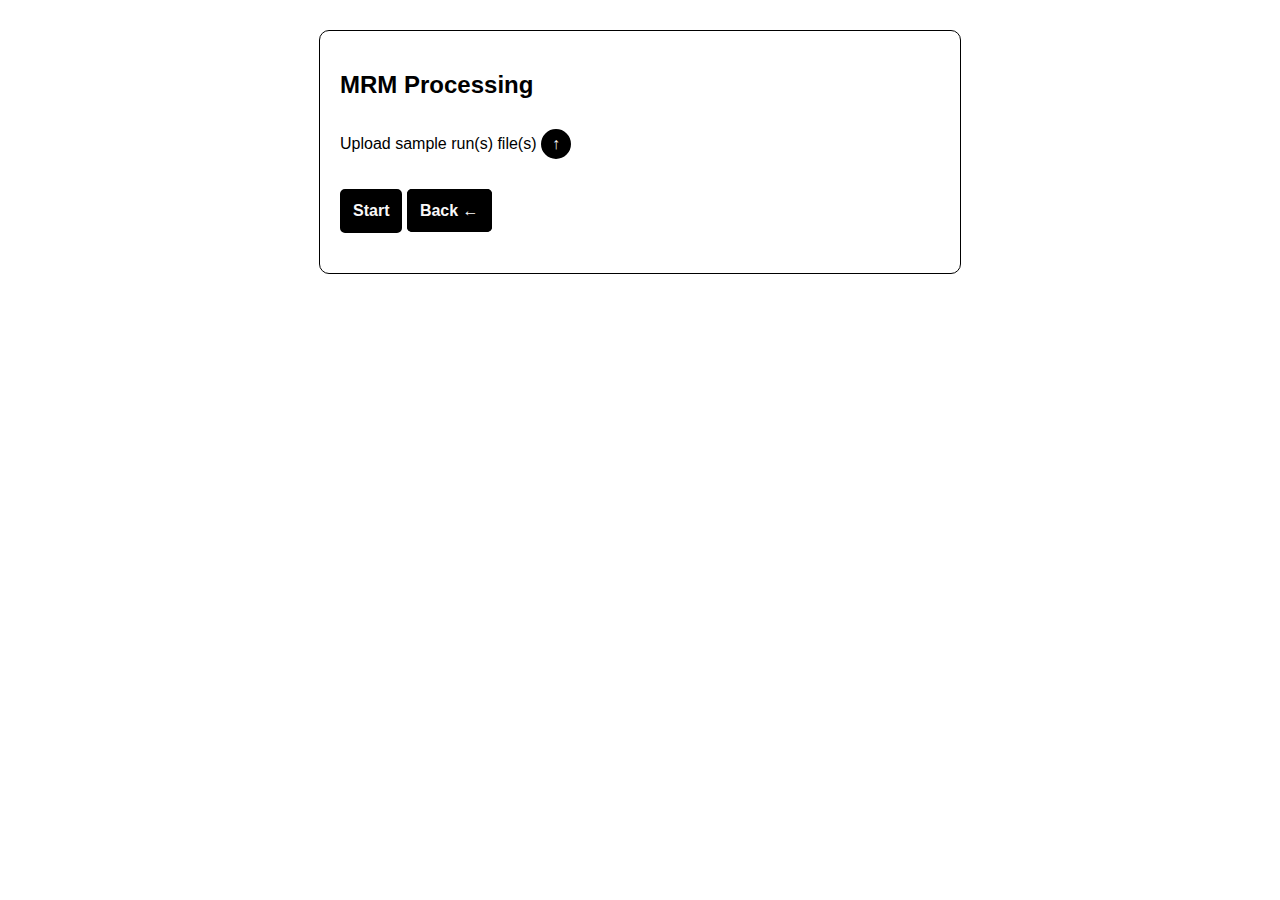
==== html/form1.html @ 6de308f2 "feat: it was created the initial structure of app ui" ====
<!DOCTYPE html>
<html lang="en">

<head>
    <meta charset="UTF-8">
    <meta name="viewport" content="width=device-width, initial-scale=1.0">
    <link rel="stylesheet" href="/css/style.css">
    <title>MRM-Processing</title>
</head>
<body>
    <main>
        <h2>MRM Processing</h2>
        <form class="form">
            <div class="row input">
                Upload sample run(s) file(s)
                <input type="file" id="samples" accept=".mzML" multiple>
                <button id="upload-files" class="rounded-btn">&uarr;</button>
                <span id="files-info"></span>
            </div>
            <div class="row">
                <button id="start" class="input"> Start </button>
                <a id="next" href="../index.html">Back &larr;</a>
            </div>
        </form>
        <div class="processing hidden">
            <div class="row">Log:</div>
            <div class="row" id="logger"> </div>
            <div class="row"> Processing<span id="indicator"></span> </div>
            <div class="row"> <a id="log" href=""> Log &darr;</a> </div>
        </div>
        <form class="output hidden">
            <div class="row"> Outputs: <select id="outputs"></select> </div>
            <div class="row"> <a id="download" href=""> Output &darr;</a> </div>
        </form>
        <div id="error" class="hidden">
            <div id="close"> &times;</div>
            <div>Error</div>
            <div id="info">Msg</div>
        </div>
    </main>
</body>



</html>
---- css/style.css ----
body,
 button,
 input,
 select {
     font-family: Verdana, Geneva, Tahoma, sans-serif;
     font-size: 1rem;
 }

 a {
     text-decoration: none;
 }

 input[type=file] {
     display: none;
 }

 input[type=text] {
     border: 0;
     border-bottom: 3px solid black;
     width: 4ch;
 }

 select {
     border-bottom: 3px solid black;
 }

 body {
     width: 600px;
     margin: 30px auto;
     border: 1px solid black;
     border-radius: 10px;
     padding: 20px;
 }

 form {
     margin: 0 auto;
 }

 .hidden {
     display: none;
 }

 #logger {
     border: 1px solid black;
     height: 100px;
     overflow: auto;
     padding: 5px;
     border-radius: 5px;
     margin: 5px 0;
     color: lightslategray;
 }

 .row {
     padding: 10px 0;
     margin: 10px 0;
 }

 #error {
     padding: 10px;
     margin: 30px 0;
     color: red;
     font-weight: bold;
     border: 1px solid red;
     border-radius: 5px;
     background-color: lightpink;
     line-height: 2rem;
 }

 #close {
     font-size: 1.5rem;
     cursor: default;
 }

 #close:hover {
     color: lightcoral
 }

 #close {
     float: right;
 }

 #info {
     font-weight: normal;
 }

 button,
 a {
     padding: 10px;
     border: 3px solid black;
     border-radius: 5px;
     background-color: black;
     color: rgb(249, 248, 248);
     font-weight: bold;
 }

 button:hover,
 a:hover {
     background-color: rgb(249, 248, 248);
     color: black;
 }

 .rounded-btn {
     width: 30px;
     height: 30px;
     border-radius: 100%;
     padding: 0px;
     background-color: black;
     color: rgb(249, 248, 248);
     text-align: center;
 }

 .rounded-btn:hover {
     background-color: rgb(249, 248, 248);
     color: black;
 }

 .processing {
     padding-bottom: 20px;
 }
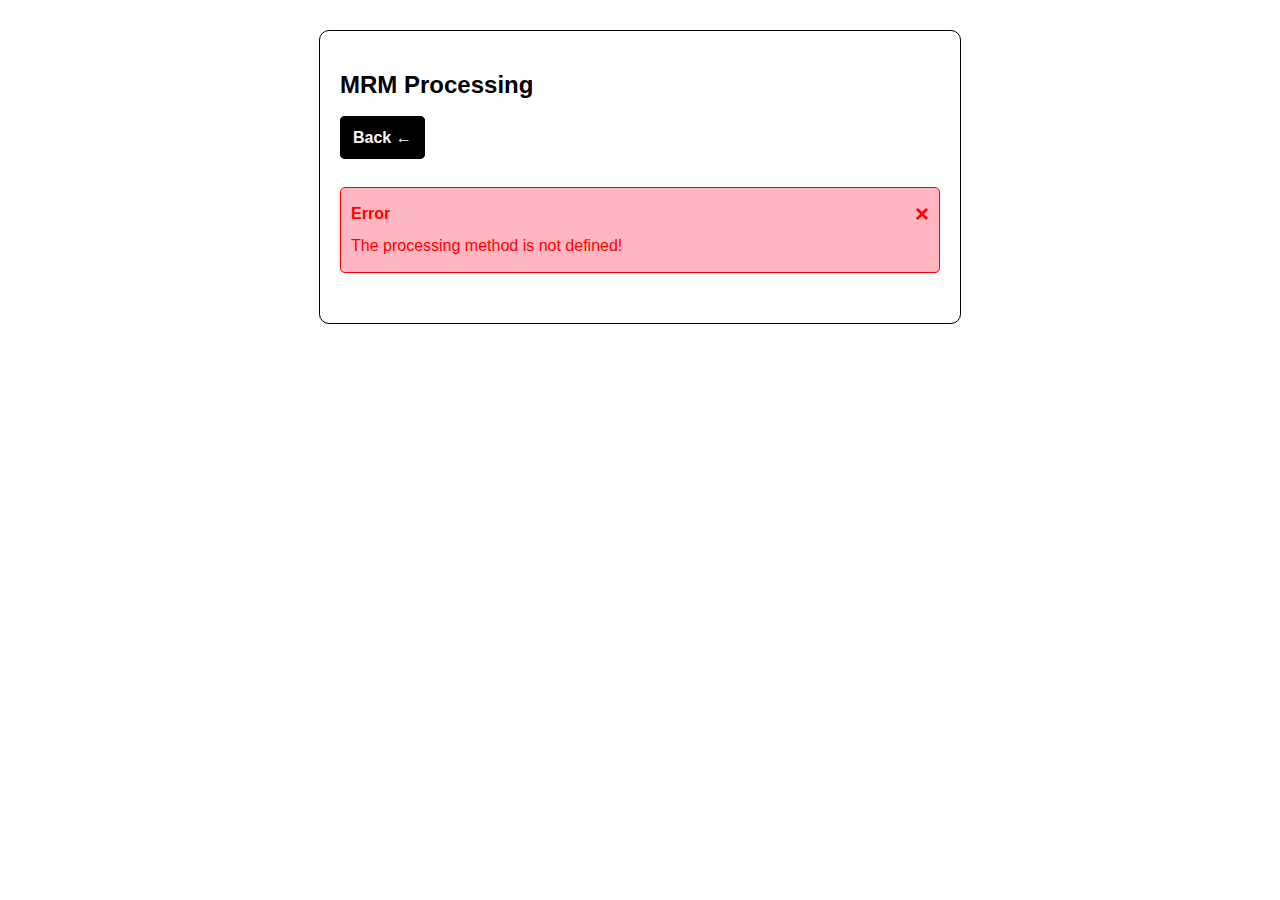
==== commit e4ac3a8f: "feat : Setted the functionality of form1.html" ====
--- a/html/form1.html
+++ b/html/form1.html
@@ -5,32 +5,40 @@
     <meta charset="UTF-8">
     <meta name="viewport" content="width=device-width, initial-scale=1.0">
     <link rel="stylesheet" href="/css/style.css">
+    <script src="/js/constants.js"></script>
+    <script src="/js/error.js"></script>
+    <script src="/js/inputs.js"></script>
+    <script src="/js/mzml.js"></script>
+    <script src="/js/processing.js"></script>
+    <script src="/js//output.js"></script>
+    <script src="/js/form1.js"></script>
     <title>MRM-Processing</title>
 </head>
 <body>
+    <div id="cover" class="hidden"></div>
     <main>
         <h2>MRM Processing</h2>
         <form class="form">
             <div class="row input">
                 Upload sample run(s) file(s)
                 <input type="file" id="samples" accept=".mzML" multiple>
-                <button id="upload-files" class="rounded-btn">&uarr;</button>
-                <span id="files-info"></span>
+                <button id="upload-samples" class="rounded-btn">&uarr;</button>
+                <small id="samples-info" class="file-info"></small>
             </div>
             <div class="row">
                 <button id="start" class="input"> Start </button>
                 <a id="next" href="../index.html">Back &larr;</a>
             </div>
         </form>
-        <div class="processing hidden">
+        <div id="processing" class="hidden">
             <div class="row">Log:</div>
-            <div class="row" id="logger"> </div>
-            <div class="row"> Processing<span id="indicator"></span> </div>
-            <div class="row"> <a id="log" href=""> Log &darr;</a> </div>
+            <div class="row" id="log"> </div>
+            <div class="row"> <small id="indicator"></small> </div>
+            <div class="row"> <a id="download-log" href="" download> Log &darr;</a> </div>
         </div>
-        <form class="output hidden">
+        <form id="output" class="hidden">
             <div class="row"> Outputs: <select id="outputs"></select> </div>
-            <div class="row"> <a id="download" href=""> Output &darr;</a> </div>
+            <div class="row"> <a id="download" href="" download=""> Output &darr;</a> </div>
         </form>
         <div id="error" class="hidden">
             <div id="close"> &times;</div>
--- a/css/style.css
+++ b/css/style.css
@@ -40,7 +40,7 @@
      display: none;
  }
 
- #logger {
+ #log {
      border: 1px solid black;
      height: 100px;
      overflow: auto;
@@ -116,4 +116,15 @@
 
  .processing {
      padding-bottom: 20px;
+ }
+
+ .file-info, #indicator {
+    color: lightseagreen;
+ }
+
+ #cover {
+    width: 100%;
+    height: 100%;
+    position: fixed;
+    z-index: 10;
  }